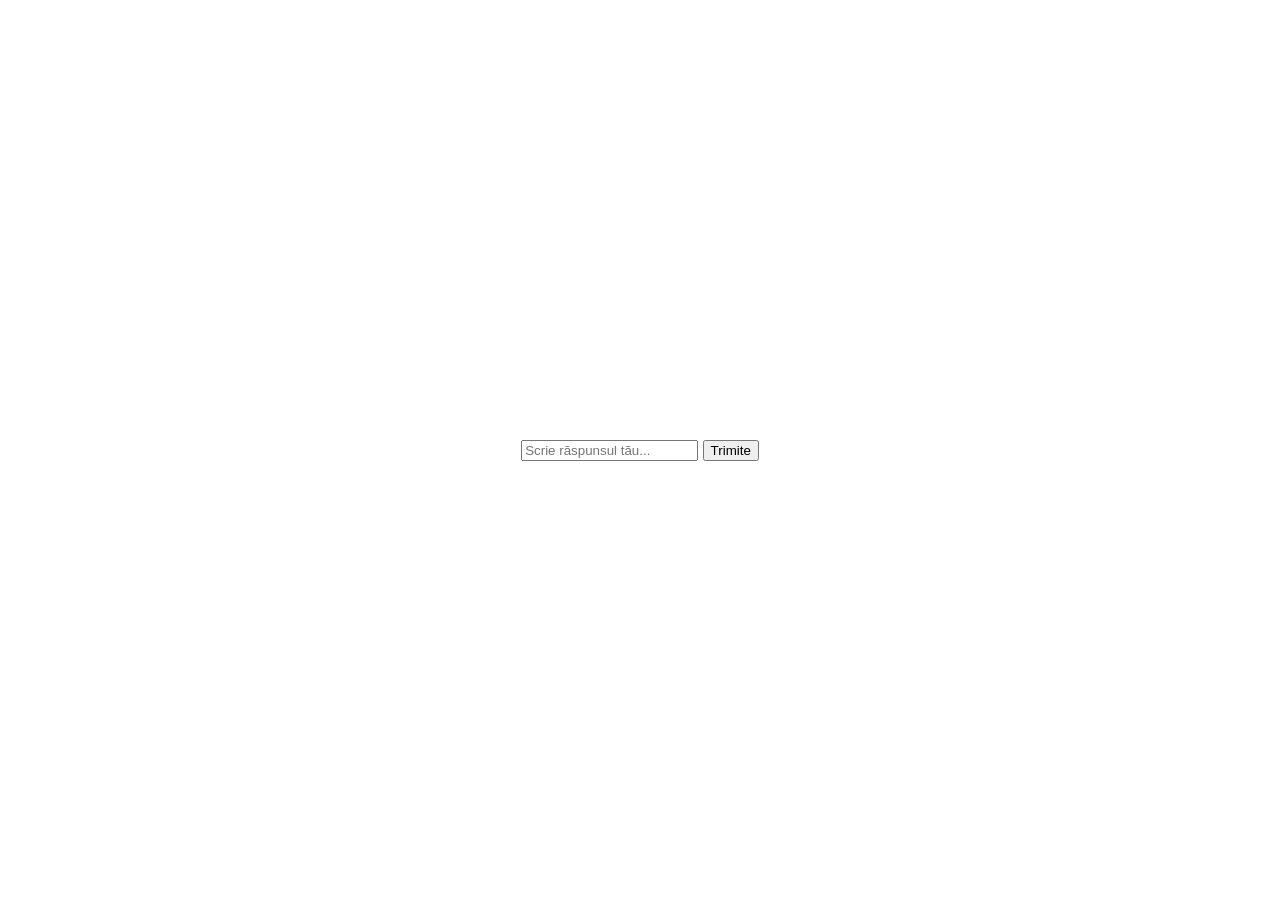
==== HTML/chatbot.html @ 3f64f6e2 "Add step 4" ====
<!DOCTYPE html>
<html lang="en">
	<head>
		<meta charset="UTF-8">
		<meta name="viewport" content="width=device-width, initial-scale=1.0">
		<title>Chatbot</title>
		<link rel="stylesheet" href="../CSS/style.css">
		<link rel="stylesheet" href="../CSS/chatbot_style.css">
	</head>

	<body>
		<div class="chat-container" id="chat-container"></div>
		<form id="chat-form">
			<input type="text" id="user-input" placeholder="Scrie răspunsul tău...">
			<button type="submit">Trimite</button>
		</form>
		<script src="../JS/chatbot_js.js"></script>
	</body>
</html>
---- CSS/style.css ----
body {
	margin: 0;
	padding: 0;
	display: flex;
	justify-content: center;
	align-items: center;
	height: 100vh;
	font-family: Arial, sans-serif;
}
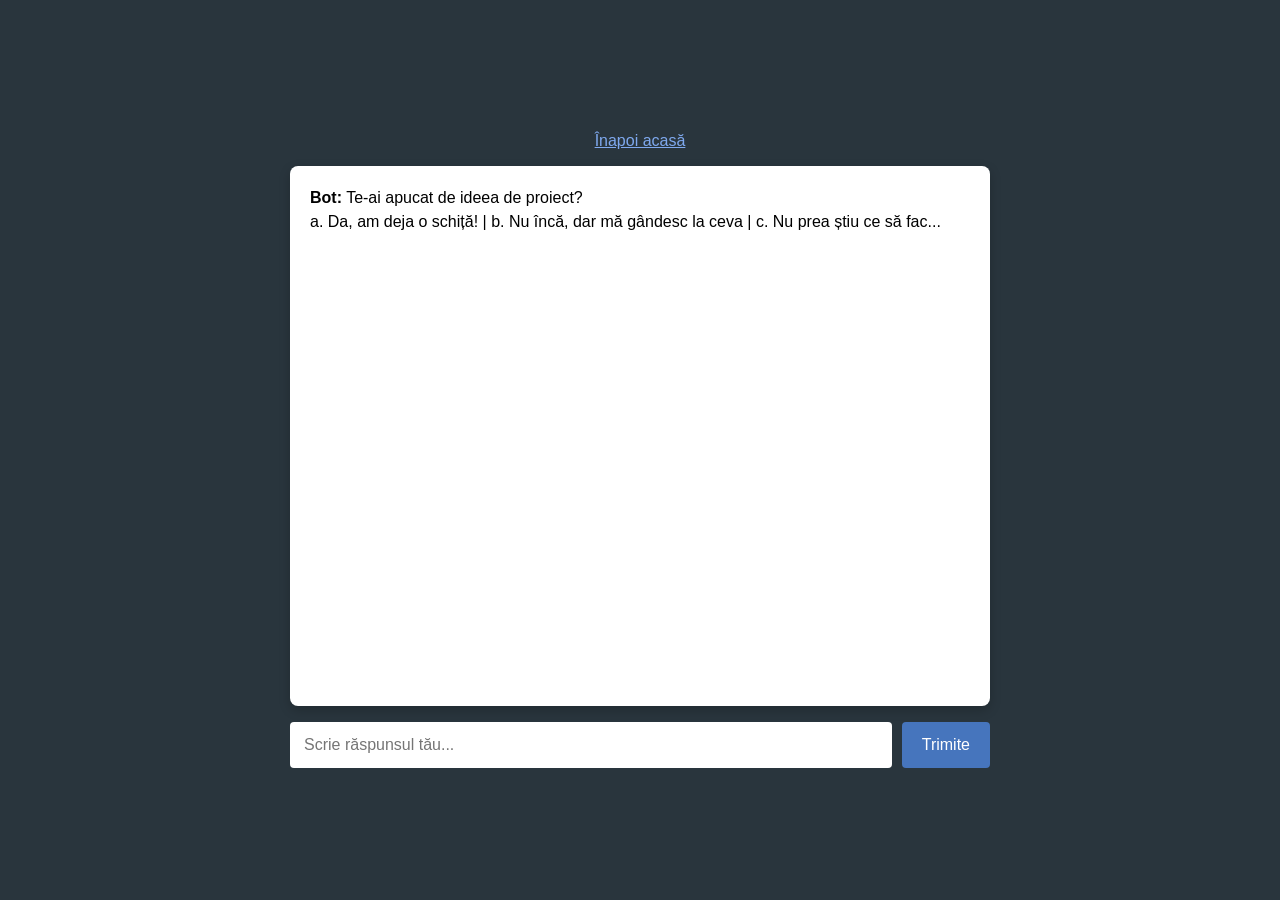
==== commit 803dceb4: "Add step 7" ====
--- a/HTML/chatbot.html
+++ b/HTML/chatbot.html
@@ -9,6 +9,9 @@
 	</head>
 
 	<body>
+		<nav class="chat-navigation" aria-label="Navigare principală">
+			<a href="home.html">Înapoi acasă</a>
+		</nav>
 		<div class="chat-container" id="chat-container"></div>
 		<form id="chat-form">
 			<input type="text" id="user-input" placeholder="Scrie răspunsul tău...">
--- a/CSS/chatbot_style.css
+++ b/CSS/chatbot_style.css
@@ -0,0 +1,71 @@
+.chat-navigation {
+	margin-bottom: 16px;
+}
+
+.chat-navigation a {
+	color: #7fa9ef;
+}
+
+body {
+	background-color: #29353d;
+	display: flex;
+	justify-content: center;
+	align-items: center;
+	height: 100vh;
+	margin: 0;
+	flex-direction: column;
+}
+
+.chat-container {
+	box-sizing: border-box;
+	max-width: 700px;
+	width: 90%;
+	height: 60vh;
+	padding: 20px;
+	background-color: #ffffff;
+	border-radius: 8px;
+	box-shadow: 0 4px 12px rgba(0, 0, 0, 0.2);
+	margin-bottom: 16px;
+	overflow-y: auto;
+}
+
+.message {
+	margin-bottom: 16px;
+	line-height: 1.5;
+	overflow-wrap: anywhere;
+}
+
+#chat-form {
+	display: flex;
+	gap: 10px;
+	max-width: 700px;
+	width: 90%;
+}
+
+#user-input {
+	flex: 1;
+	min-width: 0;
+	padding: 14px;
+	border: none;
+	border-radius: 4px;
+	font-size: 16px;
+}
+
+#user-input:focus {
+	outline: 2px solid #4b7ec9;
+}
+
+#chat-form button {
+	padding: 14px 20px;
+	background-color: #4675bd;
+	border: none;
+	border-radius: 4px;
+	color: white;
+	font-size: 16px;
+	cursor: pointer;
+	transition: background-color 0.3s;
+}
+
+#chat-form button:hover {
+	background-color: #2f5f9f;
+}
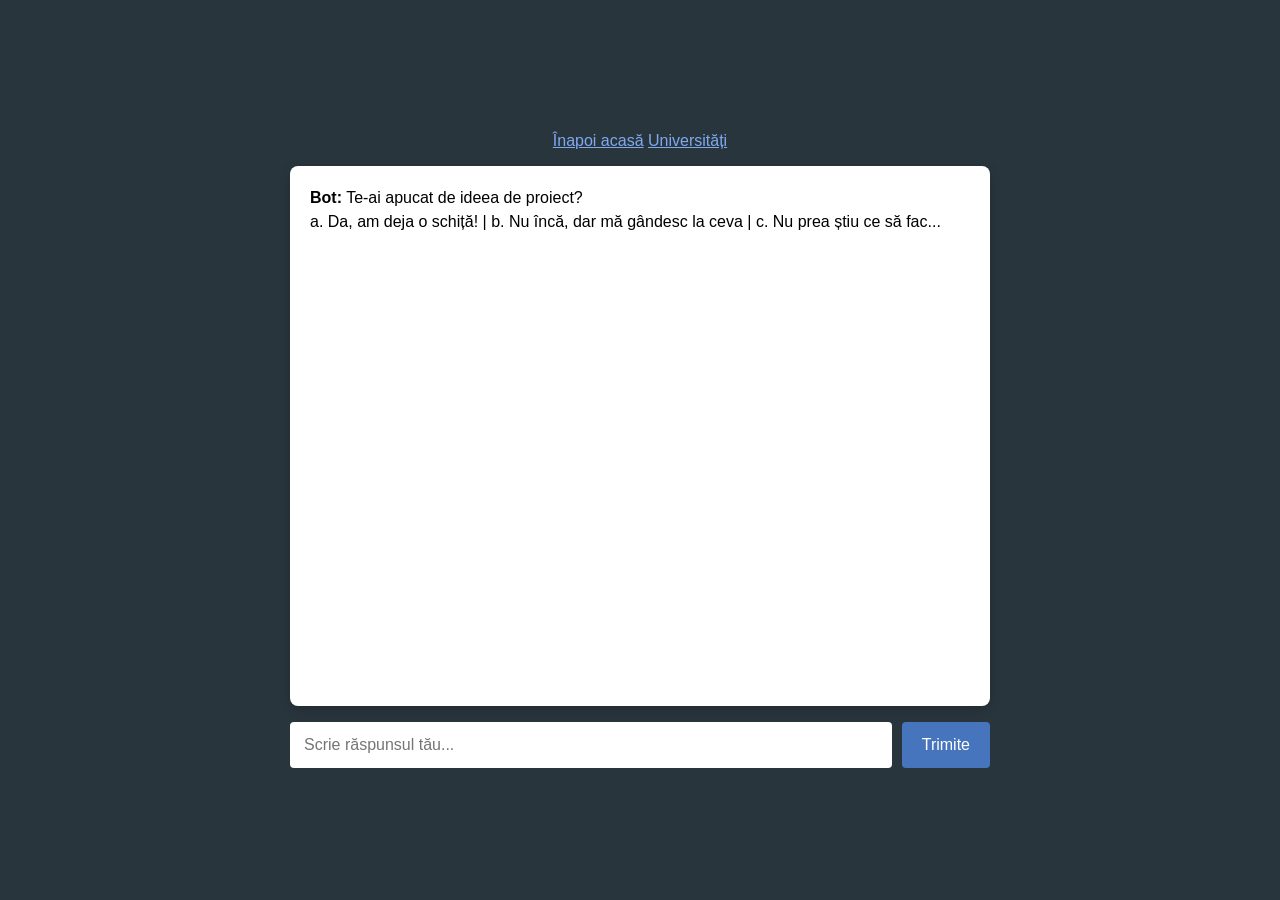
==== commit e4ed5713: "lab5: Add step 7" ====
--- a/HTML/chatbot.html
+++ b/HTML/chatbot.html
@@ -11,6 +11,7 @@
 	<body>
 		<nav class="chat-navigation" aria-label="Navigare principală">
 			<a href="home.html">Înapoi acasă</a>
+			<a href="universities.html">Universități</a>
 		</nav>
 		<div class="chat-container" id="chat-container"></div>
 		<form id="chat-form">
